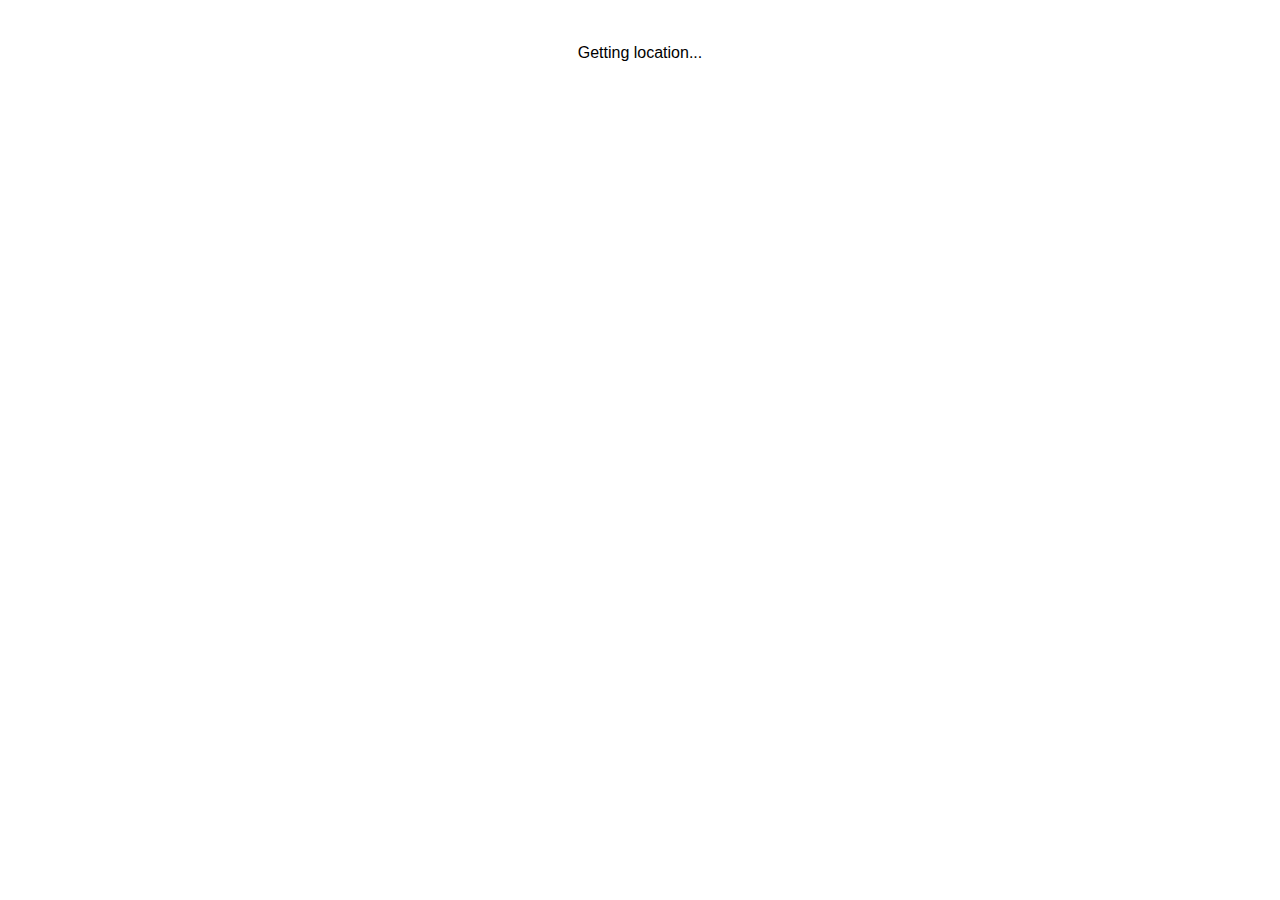
==== docs/index.html @ 248db829 "renamed src to docs for github pages" ====
<!DOCTYPE html>
<html>
<head>
    <title>Car Location</title>
    <meta name="viewport" content="width=device-width, initial-scale=1.0">
    <style>
        body { font-family: Arial, sans-serif; text-align: center; padding: 20px; }
        .button { 
            display: block; 
            width: 80%; 
            margin: 10px auto; 
            padding: 15px; 
            background: #25D366; 
            color: white; 
            text-decoration: none; 
            border-radius: 5px; 
        }
        .sms { background: #007bff; }
    </style>
    <script>
        // Get location automatically when the page loads
        window.onload = function() {
            if (navigator.geolocation) {
                navigator.geolocation.getCurrentPosition(
                    (position) => {
                        const lat = position.coords.latitude;
                        const lng = position.coords.longitude;
                        const mapsLink = `https://www.google.com/maps?q=${lat},${lng}`;
                        const message = `My car is parked here: ${mapsLink}`;
                        
                        // Encode message for URLs
                        const encodedMessage = encodeURIComponent(message);
                        
                        // Create links
                        document.getElementById('whatsapp').href = 
                            `https://wa.me/?text=${encodedMessage}`;
                        document.getElementById('sms').href = 
                            `sms:?body=${encodedMessage}`;
                        
                        // Show buttons
                        document.getElementById('buttons').style.display = 'block';
                        document.getElementById('loading').style.display = 'none';
                    },
                    (error) => {
                        alert('Error getting location: ' + error.message);
                    }
                );
            } else {
                alert("Geolocation is not supported.");
            }
        };
    </script>
</head>
<body>
    <p id="loading">Getting location...</p>
    <div id="buttons" style="display: none;">
        <a id="whatsapp" class="button" href="#">Share via WhatsApp</a>
        <a id="sms" class="button sms" href="#">Share via SMS</a>
    </div>
</body>
</html>
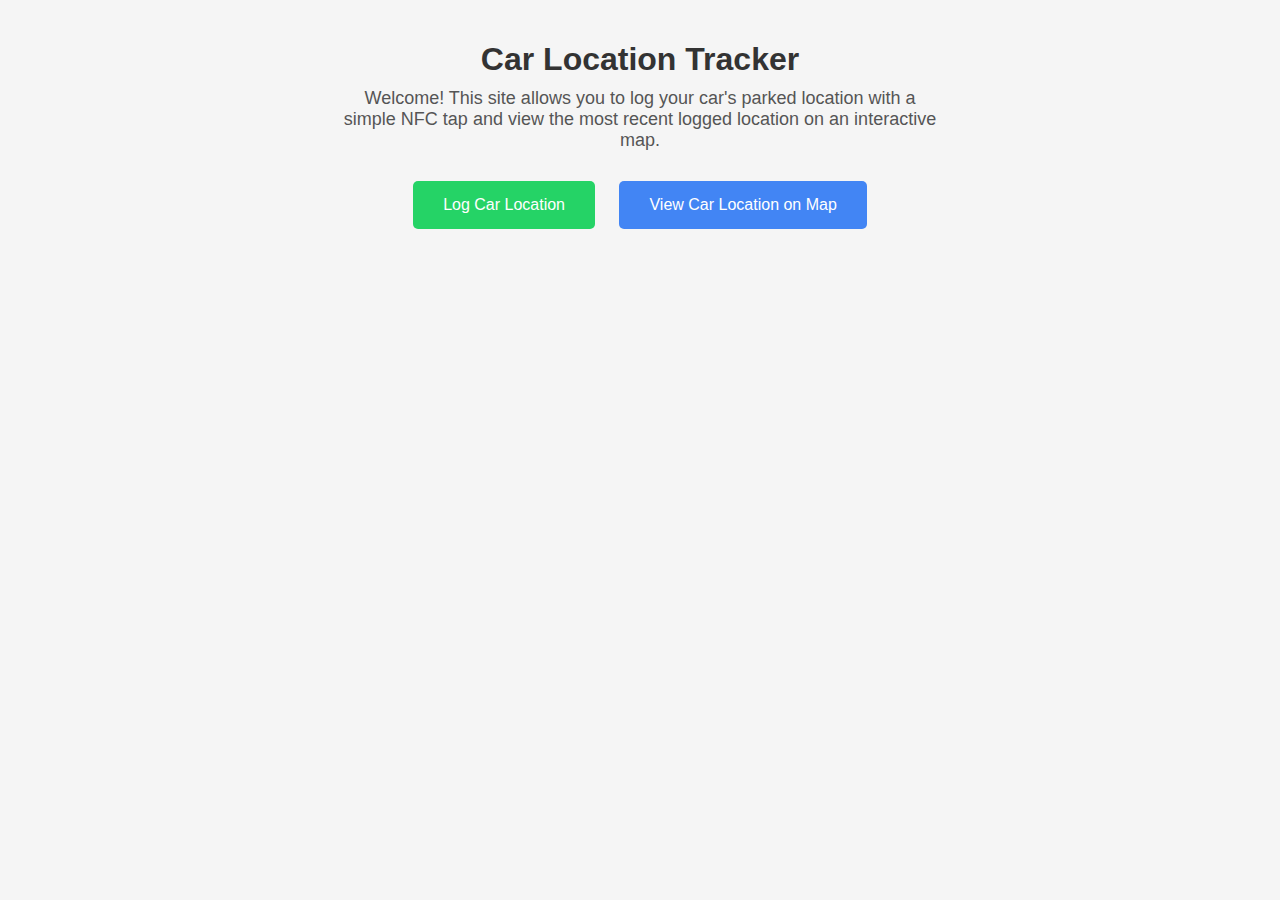
==== commit ea61f82f: "Added map to show location and logging for nfc tap" ====
--- a/docs/index.html
+++ b/docs/index.html
@@ -1,61 +1,71 @@
 <!DOCTYPE html>
 <html>
 <head>
-    <title>Car Location</title>
-    <meta name="viewport" content="width=device-width, initial-scale=1.0">
-    <style>
-        body { font-family: Arial, sans-serif; text-align: center; padding: 20px; }
-        .button { 
-            display: block; 
-            width: 80%; 
-            margin: 10px auto; 
-            padding: 15px; 
-            background: #25D366; 
-            color: white; 
-            text-decoration: none; 
-            border-radius: 5px; 
-        }
-        .sms { background: #007bff; }
-    </style>
-    <script>
-        // Get location automatically when the page loads
-        window.onload = function() {
-            if (navigator.geolocation) {
-                navigator.geolocation.getCurrentPosition(
-                    (position) => {
-                        const lat = position.coords.latitude;
-                        const lng = position.coords.longitude;
-                        const mapsLink = `https://www.google.com/maps?q=${lat},${lng}`;
-                        const message = `My car is parked here: ${mapsLink}`;
-                        
-                        // Encode message for URLs
-                        const encodedMessage = encodeURIComponent(message);
-                        
-                        // Create links
-                        document.getElementById('whatsapp').href = 
-                            `https://wa.me/?text=${encodedMessage}`;
-                        document.getElementById('sms').href = 
-                            `sms:?body=${encodedMessage}`;
-                        
-                        // Show buttons
-                        document.getElementById('buttons').style.display = 'block';
-                        document.getElementById('loading').style.display = 'none';
-                    },
-                    (error) => {
-                        alert('Error getting location: ' + error.message);
-                    }
-                );
-            } else {
-                alert("Geolocation is not supported.");
-            }
-        };
-    </script>
+  <meta charset="UTF-8">
+  <title>Car Location Tracker</title>
+  <meta name="viewport" content="width=device-width, initial-scale=1.0">
+  <style>
+    /* Basic resets and styling */
+    body {
+      font-family: Arial, sans-serif;
+      margin: 0;
+      padding: 20px;
+      background-color: #f5f5f5;
+      text-align: center;
+    }
+    header {
+      margin-bottom: 20px;
+    }
+    h1 {
+      color: #333;
+      margin-bottom: 10px;
+    }
+    p {
+      color: #555;
+      font-size: 18px;
+      max-width: 600px;
+      margin: 0 auto 20px auto;
+    }
+    .buttons {
+      margin: 20px;
+    }
+    .button {
+      display: inline-block;
+      padding: 15px 30px;
+      margin: 10px;
+      font-size: 16px;
+      color: #fff;
+      text-decoration: none;
+      border-radius: 5px;
+      transition: background 0.3s ease;
+    }
+    /* Button specific styling */
+    .log-button {
+      background-color: #25D366; /* WhatsApp green for logging */
+    }
+    .log-button:hover {
+      background-color: #1ebe5e;
+    }
+    .map-button {
+      background-color: #4285F4; /* Google blue for map view */
+    }
+    .map-button:hover {
+      background-color: #357ae8;
+    }
+  </style>
 </head>
 <body>
-    <p id="loading">Getting location...</p>
-    <div id="buttons" style="display: none;">
-        <a id="whatsapp" class="button" href="#">Share via WhatsApp</a>
-        <a id="sms" class="button sms" href="#">Share via SMS</a>
-    </div>
+  <header>
+    <h1>Car Location Tracker</h1>
+    <p>Welcome! This site allows you to log your car's parked location with a simple NFC tap and view the most recent logged location on an interactive map.</p>
+  </header>
+  
+  <div class="buttons">
+    <!-- Link to the page that logs the location -->
+    <a class="button log-button" href="log.html">Log Car Location</a>
+    
+    <!-- Link to the page that displays the location on a map -->
+    <a class="button map-button" href="map.html">View Car Location on Map</a>
+  </div>
 </body>
-</html>+</html>
